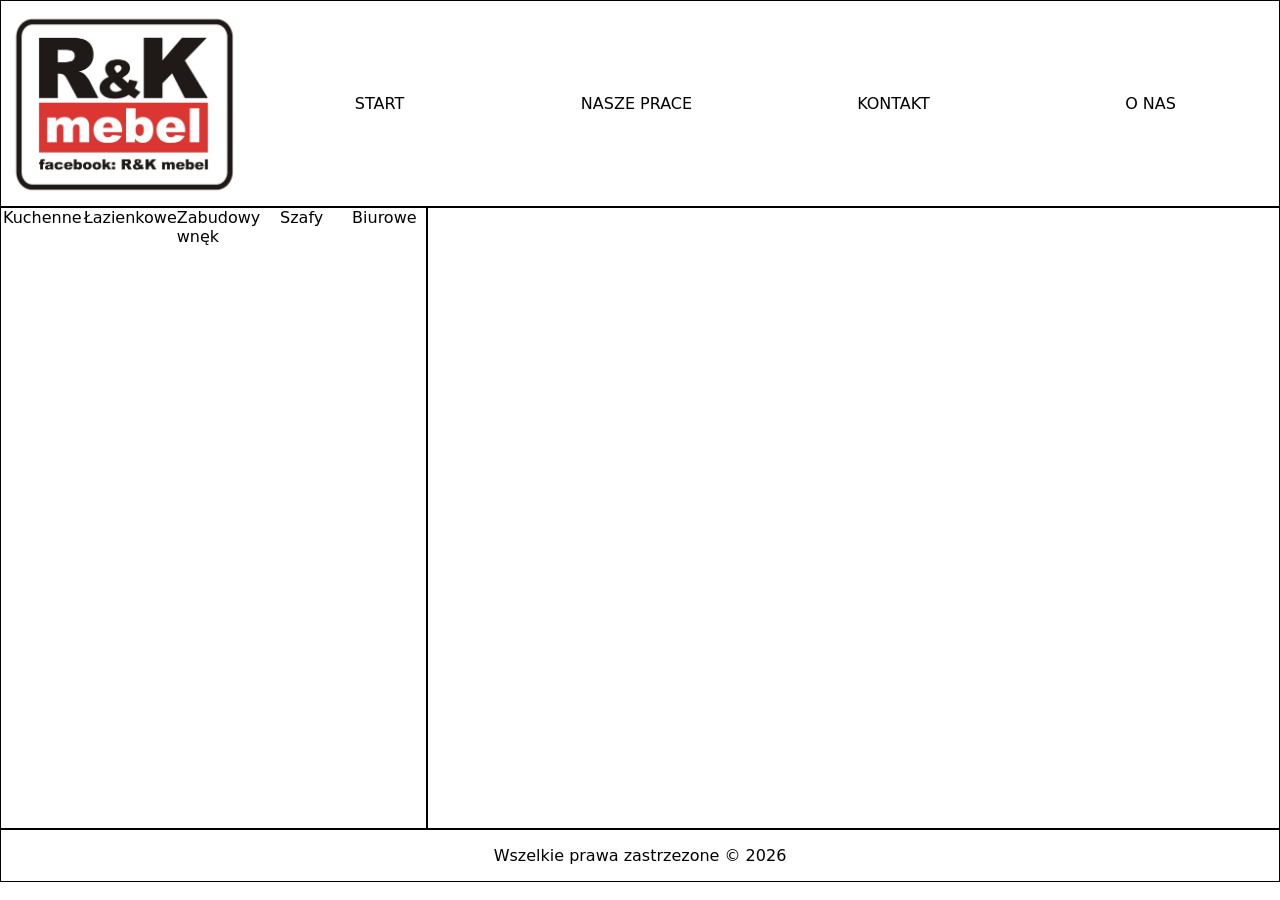
==== index.html @ a475bfe5 "Add initial HTML structure for index and work pages - Created index.html with navigation, hero secti" ====
<!doctype html>
<html lang="en">
  <head>
    <meta charset="UTF-8" />
    <meta name="viewport" content="width=device-width, initial-scale=1.0" />
    <meta name="description" content="Meble na wymiar!" />
    <meta name="keywords" content="meble, biurowe, wymiar" />
    <meta name="author" content="M. Urban" />
    <link rel="stylesheet" href="css/style.css" />
    <title>R&K Mebel</title>
  </head>
  <body>
    <!-- Wrapper -->
    <div class="layout">
      <!-- Głowa strony z nawigacją -->
      <header class="header">
        <img src="images/rk_logo.jpg" width="250px" alt="logo" />
        <nav>
          <ul>
            <li class="start"><a href="index.html">Start</a></li>
            <li class="work">
              <a href="work.html"
                >Nasze prace <br /><span>(moje i Wojtka, a nie Kiszki)</span></a
              >
            </li>
            <li class="contact"><a href="about.html">Kontakt</a></li>
            <li class="about"><a href="contact.html">O nas</a></li>
          </ul>
        </nav>
      </header>

      <!-- Sekcja z "hero" -->
      <section class="section">
        <ul>
          <li>Kuchenne</li>
          <li>Łazienkowe</li>
          <li>Zabudowy wnęk</li>
          <li>Szafy</li>
          <li>Biurowe</li>
        </ul>
      </section>

      <!-- Informacje o firmie -->
      <main class="main"></main>

      <!-- Stopka z social media -->
      <footer class="footer">
        <p>Wszelkie prawa zastrzezone &copy; 2026</p>
      </footer>
    </div>
  </body>
</html>
---- css/style.css ----
/* Reset - pseudoelementy będą zachowywać się tak samo jak normalne elementy */
*,
*::before,
*::after {
  box-sizing: border-box;
}
body {
  margin: 0;
  font-family: system-ui, sans-serif;
}

/* Mobile First */
.layout {
  display: grid;
  grid-template-columns: 1fr;
  grid-template-rows: 1fr 2fr 3fr auto;
  grid-template-areas:
    "header"
    "section"
    "main"
    "footer";
}

/* Header */
.header {
  grid-area: header;
  flex-direction: column;
  display: flex;
  align-items: center;
  border: 1px black solid;
  width: 100%;
}
nav {
  width: 100%;
}

ul {
  display: flex;
  justify-content: space-around;
  flex-wrap: wrap;
  padding: 0;
  margin: 0;
  width: 100%;
}
li {
  display: flex;
  justify-content: center;
  list-style: none;
  width: 100%;
}

li > a {
  display: inline-block;
  text-align: center;
  height: 3em;
  line-height: 3em;
  width: 100%;
  text-decoration: none;
  color: black;
  text-transform: uppercase;
}
span {
  font-size: xx-small;
  color: white;
}

/* Sekcja */
.section {
  grid-area: section;
  border: 1px black solid;
}

/* Treść główna */
.main {
  grid-area: main;
  border: 1px black solid;
}

/* Stopka */
.footer {
  grid-area: footer;
  text-align: center;
  border: 1px black solid;
}

/* Desktop */
@media (min-width: 768px) {
  .layout {
    grid-template-columns: 1fr 2fr;
    grid-template-rows: 1fr 3fr auto;
    grid-template-areas:
      "header header "
      "section main "
      "footer footer ";

    ul {
      flex-wrap: nowrap;
    }
    li:hover {
      background-color: #db3632;
    }
    section > ul > li:hover {
      background-color: transparent;
    }
    a:hover {
      span {
        color: black;
      }
      color: white;
    }

    .header {
      flex-direction: row;
    }
  }
}
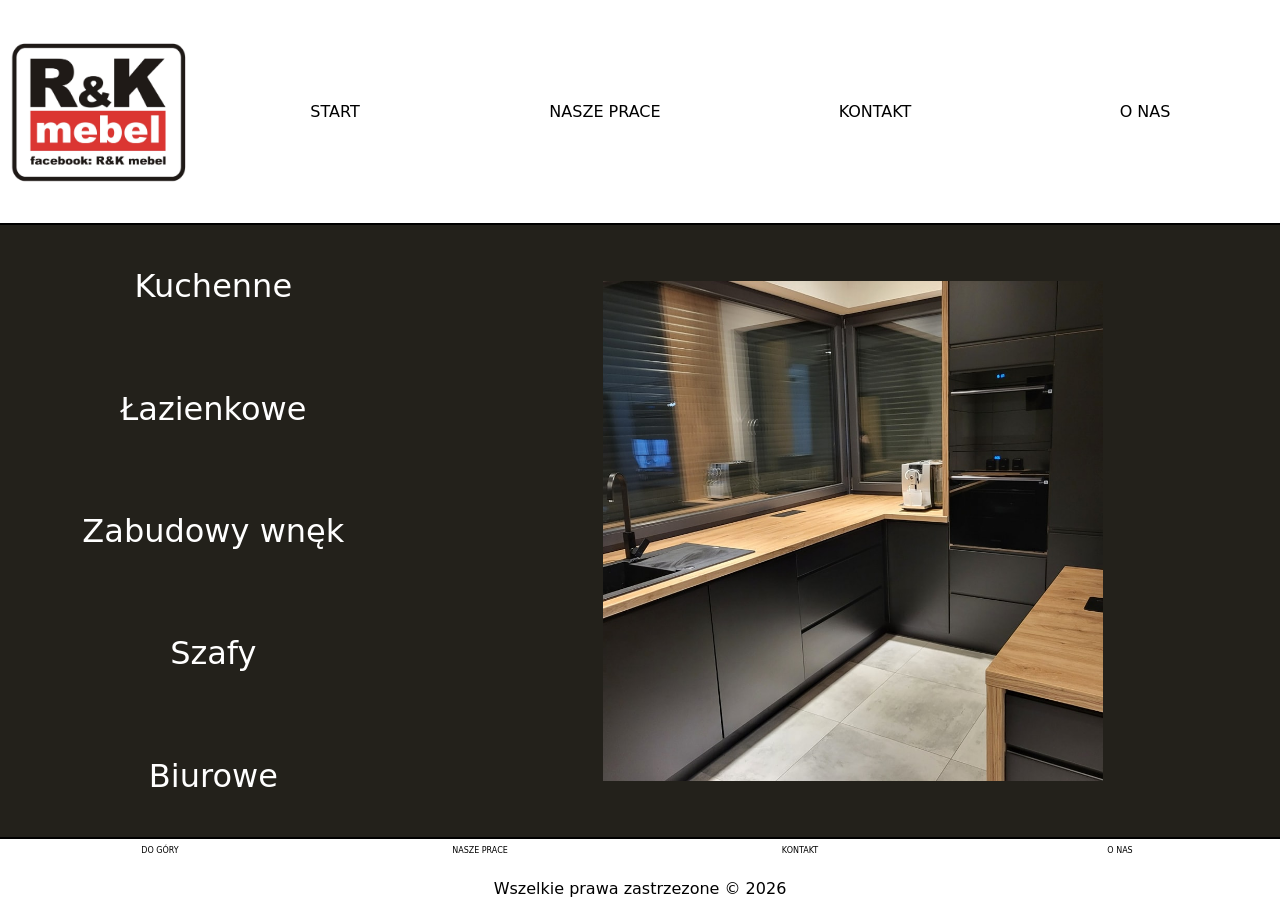
==== commit 44c55521: "Refactor code structure for improved readability and maintainability" ====
--- a/index.html
+++ b/index.html
@@ -13,8 +13,8 @@
     <!-- Wrapper -->
     <div class="layout">
       <!-- Głowa strony z nawigacją -->
-      <header class="header">
-        <img src="images/rk_logo.jpg" width="250px" alt="logo" />
+      <header id="header" class="header">
+        <img src="images/rk_logo.jpg" width="200px" alt="logo" />
         <nav>
           <ul>
             <li class="start"><a href="index.html">Start</a></li>
@@ -23,8 +23,8 @@
                 >Nasze prace <br /><span>(moje i Wojtka, a nie Kiszki)</span></a
               >
             </li>
-            <li class="contact"><a href="about.html">Kontakt</a></li>
-            <li class="about"><a href="contact.html">O nas</a></li>
+            <li class="contact"><a href="contact.html">Kontakt</a></li>
+            <li class="about"><a href="about.html">O nas</a></li>
           </ul>
         </nav>
       </header>
@@ -41,10 +41,18 @@
       </section>
 
       <!-- Informacje o firmie -->
-      <main class="main"></main>
+      <main class="main">
+        <img src="images/kuchnia3.jpg" alt="Kuchnia na wymiar" height="500" />
+      </main>
 
       <!-- Stopka z social media -->
       <footer class="footer">
+        <ul>
+          <li><a href="#header">Do góry</a></li>
+          <li><a href="/work.html">Nasze prace</a></li>
+          <li><a href="/contact.html">Kontakt</a></li>
+          <li><a href="/about.html">O nas</a></li>
+        </ul>
         <p>Wszelkie prawa zastrzezone &copy; 2026</p>
       </footer>
     </div>
--- a/css/style.css
+++ b/css/style.css
@@ -8,12 +8,13 @@
   margin: 0;
   font-family: system-ui, sans-serif;
 }
+/* ------------------------------------------------------------ */
 
 /* Mobile First */
 .layout {
   display: grid;
   grid-template-columns: 1fr;
-  grid-template-rows: 1fr 2fr 3fr auto;
+  grid-template-rows: auto 1fr auto;
   grid-template-areas:
     "header"
     "section"
@@ -27,9 +28,10 @@
   flex-direction: column;
   display: flex;
   align-items: center;
-  border: 1px black solid;
   width: 100%;
+  border-bottom: 2px solid black;
 }
+
 nav {
   width: 100%;
 }
@@ -67,50 +69,123 @@
 /* Sekcja */
 .section {
   grid-area: section;
-  border: 1px black solid;
+  z-index: 1;
+  grid-row: 2/3;
+  display: flex;
+  justify-content: center;
+  align-items: center;
+}
+.section > ul {
+  display: flex;
+  justify-content: space-around;
+  flex-wrap: wrap;
+  padding: 0;
+  margin: 0;
+  background-color: rgba(0, 0, 0, 0.369);
+  color: white;
+}
+
+.section > ul > li {
+  display: flex;
+  justify-content: center;
+  list-style: none;
+  width: 100%;
+  height: 3em;
+  line-height: 3em;
 }
 
 /* Treść główna */
 .main {
+  background-color: #23211B;
   grid-area: main;
-  border: 1px black solid;
+  grid-row: 2/3;
+  z-index: 0;
+  display: flex;
+  justify-content: center;
+  align-items: center;
+  overflow: hidden;
 }
 
 /* Stopka */
 .footer {
   grid-area: footer;
   text-align: center;
-  border: 1px black solid;
+  border-top: 2px solid black;
+  background-color: #23211B;
+  color: white;
 }
+.footer > ul {
+  display: flex;
+  justify-content: center;
+  flex-wrap: nowrap;
+  padding: 0;
+  margin: 0;
+}
+.footer > ul > li > a {
+  font-size: 0.5em;
+  color: white;
+}
+
+/* ------------------------------------------------------------ */
 
 /* Desktop */
 @media (min-width: 768px) {
   .layout {
     grid-template-columns: 1fr 2fr;
-    grid-template-rows: 1fr 3fr auto;
+    grid-template-rows: 25vh 68vh 7vh;
     grid-template-areas:
       "header header "
       "section main "
       "footer footer ";
+  }
 
-    ul {
-      flex-wrap: nowrap;
+  ul {
+    flex-wrap: nowrap;
+  }
+
+  /* Header */
+  .header {
+    flex-direction: row;
+  }
+
+
+  /* Dowcip po najechaniu myszką na link/span */
+  a:hover {
+    span {
+      color: black;
     }
-    li:hover {
-      background-color: #db3632;
-    }
-    section > ul > li:hover {
-      background-color: transparent;
-    }
-    a:hover {
-      span {
-        color: black;
-      }
-      color: white;
-    }
+    color: white;
+  }
+  
+  /* Sekcja */
+  .section > ul {
+    flex-direction: column;
+    align-items: flex-start;
+    height: 100%;
+    background-color: #23211B;
+  }
+   .section > ul > li {
+    font-size: 2em;
+        transition: 0.6s;
 
-    .header {
-      flex-direction: row;
-    }
   }
+  /* Kolor po najechaniu myszką na nawigacji */
+  .header > nav > ul > li:hover {
+    background-color: #db3632;
+  }
+  section > ul > li:hover {
+
+    text-decoration: underline;
+    cursor: pointer;
+  }
+
+ /*Footer*/
+ .footer {
+  background-color: transparent;
+  color: black;
+ }
+  .footer > ul > li > a {
+    color: black;
+  }
+    
 }
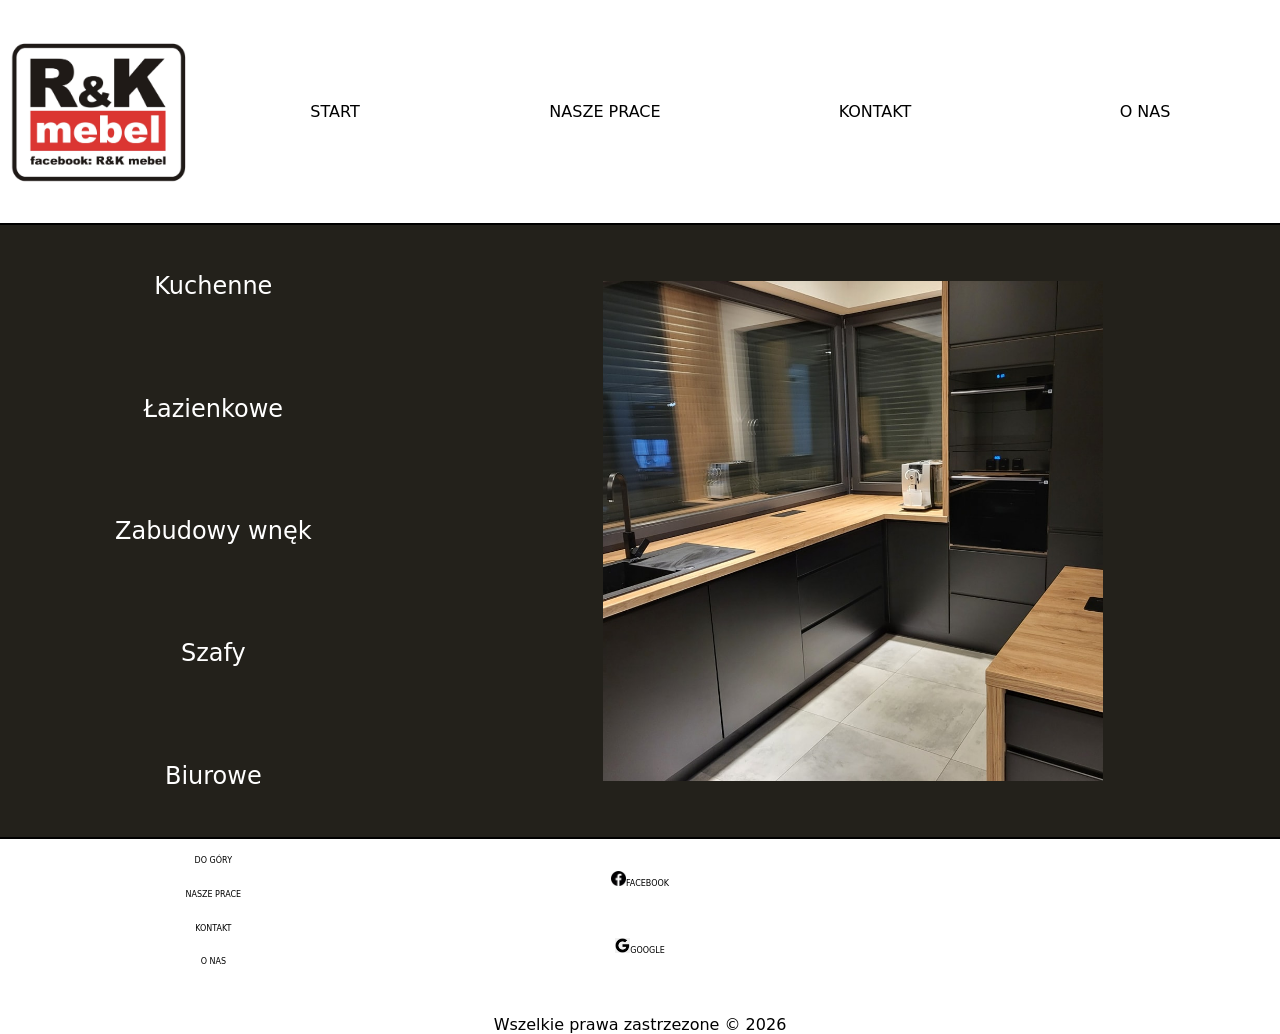
==== commit 74c76e55: "Add Facebook and Google logo image to the project" ====
--- a/index.html
+++ b/index.html
@@ -53,6 +53,13 @@
           <li><a href="/contact.html">Kontakt</a></li>
           <li><a href="/about.html">O nas</a></li>
         </ul>
+
+                <ul class="social"><li><a href="https://www.facebook.com/profile.php?id=100063766892198"><img src="images/logo_face.png" width="15px" height="15px" alt="facebook_logo">Facebook</a></li>
+                <li><a href="https://share.google/gn8BZq0SHBcMDeERC"><img src="images/logo_google.png" width="15px" height="15px" alt="google_logo">Google</a></li>
+              </li></ul>
+
+        <!-- Dodany iframe z mapą Google -->
+        <iframe src="https://www.google.com/maps/embed?pb=!1m18!1m12!1m3!1d2385.871407178427!2d18.16419107649188!3d53.27392367226846!2m3!1f0!2f0!3f0!3m2!1i1024!2i768!4f13.1!3m3!1m2!1s0x4703196f0be044db%3A0xdd2578dd9bd45ff7!2sKrakowska%202%2C%2086-022%20Sienno!5e0!3m2!1spl!2spl!4v1774010759735!5m2!1spl!2spl" style="border:0;" allowfullscreen="" loading="lazy" referrerpolicy="no-referrer-when-downgrade"></iframe>
         <p>Wszelkie prawa zastrzezone &copy; 2026</p>
       </footer>
     </div>
--- a/css/style.css
+++ b/css/style.css
@@ -113,6 +113,7 @@
   border-top: 2px solid black;
   background-color: #23211B;
   color: white;
+  padding-top: 10px;
 }
 .footer > ul {
   display: flex;
@@ -120,6 +121,7 @@
   flex-wrap: nowrap;
   padding: 0;
   margin: 0;
+  padding-bottom: 15px;
 }
 .footer > ul > li > a {
   font-size: 0.5em;
@@ -147,7 +149,13 @@
   .header {
     flex-direction: row;
   }
-
+    .header > nav > ul > li > a{
+      transition: 0.3s;
+    }
+
+  .header > nav > ul > li > a:hover {
+    background-color: #db3632;
+  }
 
   /* Dowcip po najechaniu myszką na link/span */
   a:hover {
@@ -165,27 +173,42 @@
     background-color: #23211B;
   }
    .section > ul > li {
-    font-size: 2em;
-        transition: 0.6s;
-
-  }
-  /* Kolor po najechaniu myszką na nawigacji */
-  .header > nav > ul > li:hover {
-    background-color: #db3632;
-  }
+    font-size: 1.5em;
+    transition: 0.5s;
+  }
+
   section > ul > li:hover {
-
-    text-decoration: underline;
-    cursor: pointer;
+    font-size: 1.6em;
+    cursor: default;
   }
 
  /*Footer*/
  .footer {
+  display: flex;
+  flex-wrap: wrap;
   background-color: transparent;
   color: black;
+  justify-content: space-around;
  }
+
+ .footer > ul {
+  flex-wrap: wrap;
+  width: 30%;
+}
+
+.footer > iframe{
+  width: 30%;
+}
+.social{
+  display: flex;
+  justify-content: center;
+  align-items: center;
+  width: 100%;
+}
   .footer > ul > li > a {
     color: black;
   }
-    
-}
+    .footer > p{
+    width: 100%;
+    }
+}
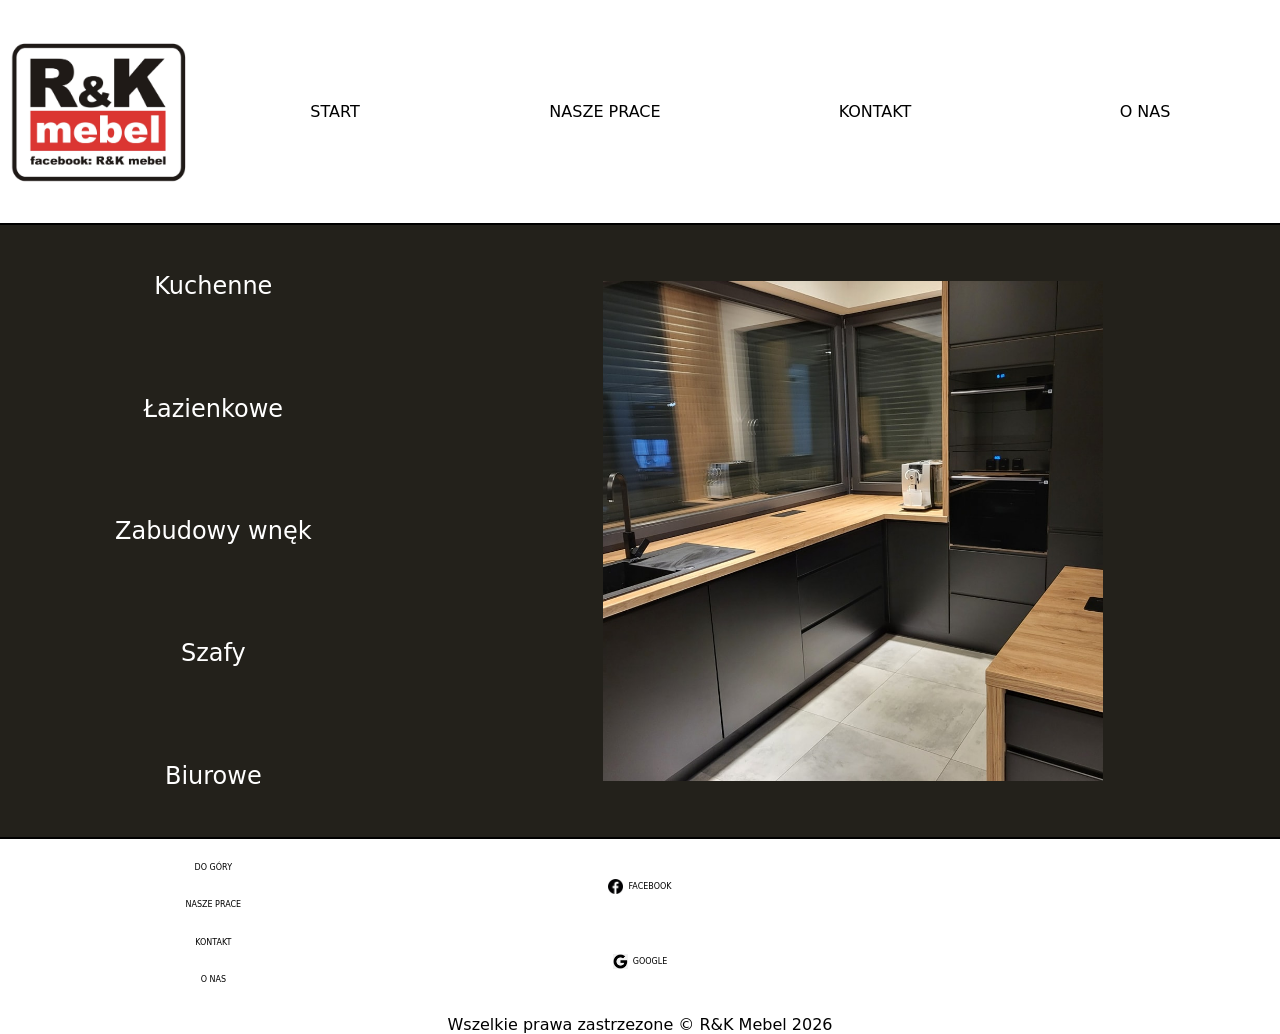
==== commit 6ffc91ad: "Update social media links and footer text across multiple pages; improve HTML structure and CSS styl" ====
--- a/index.html
+++ b/index.html
@@ -54,13 +54,13 @@
           <li><a href="/about.html">O nas</a></li>
         </ul>
 
-                <ul class="social"><li><a href="https://www.facebook.com/profile.php?id=100063766892198"><img src="images/logo_face.png" width="15px" height="15px" alt="facebook_logo">Facebook</a></li>
-                <li><a href="https://share.google/gn8BZq0SHBcMDeERC"><img src="images/logo_google.png" width="15px" height="15px" alt="google_logo">Google</a></li>
+                <ul class="social"><li><a href="https://www.facebook.com/profile.php?id=100063766892198"><img src="images/logo_face.png" width="15px" height="15px" alt="facebook_logo"> Facebook</a></li>
+                <li><a href="https://share.google/gn8BZq0SHBcMDeERC"><img src="images/logo_google.png" width="15px" height="15px" alt="google_logo"> Google</a></li>
               </li></ul>
 
         <!-- Dodany iframe z mapą Google -->
         <iframe src="https://www.google.com/maps/embed?pb=!1m18!1m12!1m3!1d2385.871407178427!2d18.16419107649188!3d53.27392367226846!2m3!1f0!2f0!3f0!3m2!1i1024!2i768!4f13.1!3m3!1m2!1s0x4703196f0be044db%3A0xdd2578dd9bd45ff7!2sKrakowska%202%2C%2086-022%20Sienno!5e0!3m2!1spl!2spl!4v1774010759735!5m2!1spl!2spl" style="border:0;" allowfullscreen="" loading="lazy" referrerpolicy="no-referrer-when-downgrade"></iframe>
-        <p>Wszelkie prawa zastrzezone &copy; 2026</p>
+        <p>Wszelkie prawa zastrzezone &copy; R&K Mebel 2026</p>
       </footer>
     </div>
   </body>
--- a/css/style.css
+++ b/css/style.css
@@ -49,6 +49,7 @@
   justify-content: center;
   list-style: none;
   width: 100%;
+  align-items: center;
 }
 
 li > a {
@@ -96,7 +97,7 @@
 
 /* Treść główna */
 .main {
-  background-color: #23211B;
+  background-color: #23211b;
   grid-area: main;
   grid-row: 2/3;
   z-index: 0;
@@ -111,7 +112,7 @@
   grid-area: footer;
   text-align: center;
   border-top: 2px solid black;
-  background-color: #23211B;
+  background-color: #23211b;
   color: white;
   padding-top: 10px;
 }
@@ -124,8 +125,17 @@
   padding-bottom: 15px;
 }
 .footer > ul > li > a {
+  display: flex;
+  justify-content: center;
+  align-items: center;
   font-size: 0.5em;
   color: white;
+  height: 100%;
+  width: 40%;
+}
+
+.footer > ul > li > a > img {
+  margin-right: 5px;
 }
 
 /* ------------------------------------------------------------ */
@@ -149,9 +159,9 @@
   .header {
     flex-direction: row;
   }
-    .header > nav > ul > li > a{
-      transition: 0.3s;
-    }
+  .header > nav > ul > li > a {
+    transition: 0.3s;
+  }
 
   .header > nav > ul > li > a:hover {
     background-color: #db3632;
@@ -164,15 +174,15 @@
     }
     color: white;
   }
-  
+
   /* Sekcja */
   .section > ul {
     flex-direction: column;
     align-items: flex-start;
     height: 100%;
-    background-color: #23211B;
-  }
-   .section > ul > li {
+    background-color: #23211b;
+  }
+  .section > ul > li {
     font-size: 1.5em;
     transition: 0.5s;
   }
@@ -182,33 +192,34 @@
     cursor: default;
   }
 
- /*Footer*/
- .footer {
-  display: flex;
-  flex-wrap: wrap;
-  background-color: transparent;
-  color: black;
-  justify-content: space-around;
- }
-
- .footer > ul {
-  flex-wrap: wrap;
-  width: 30%;
-}
-
-.footer > iframe{
-  width: 30%;
-}
-.social{
-  display: flex;
-  justify-content: center;
-  align-items: center;
-  width: 100%;
-}
+  /*Footer*/
+  .footer {
+    display: flex;
+    flex-wrap: wrap;
+    background-color: transparent;
+    color: black;
+    justify-content: space-around;
+  }
+
+  .footer > ul {
+    flex-wrap: wrap;
+    width: 30%;
+    padding-bottom: 0;
+  }
+
+  .footer > iframe {
+    width: 30%;
+  }
+  .social {
+    display: flex;
+    justify-content: center;
+    align-items: center;
+    width: 100%;
+  }
   .footer > ul > li > a {
     color: black;
   }
-    .footer > p{
+  .footer > p {
     width: 100%;
-    }
-}
+  }
+}
